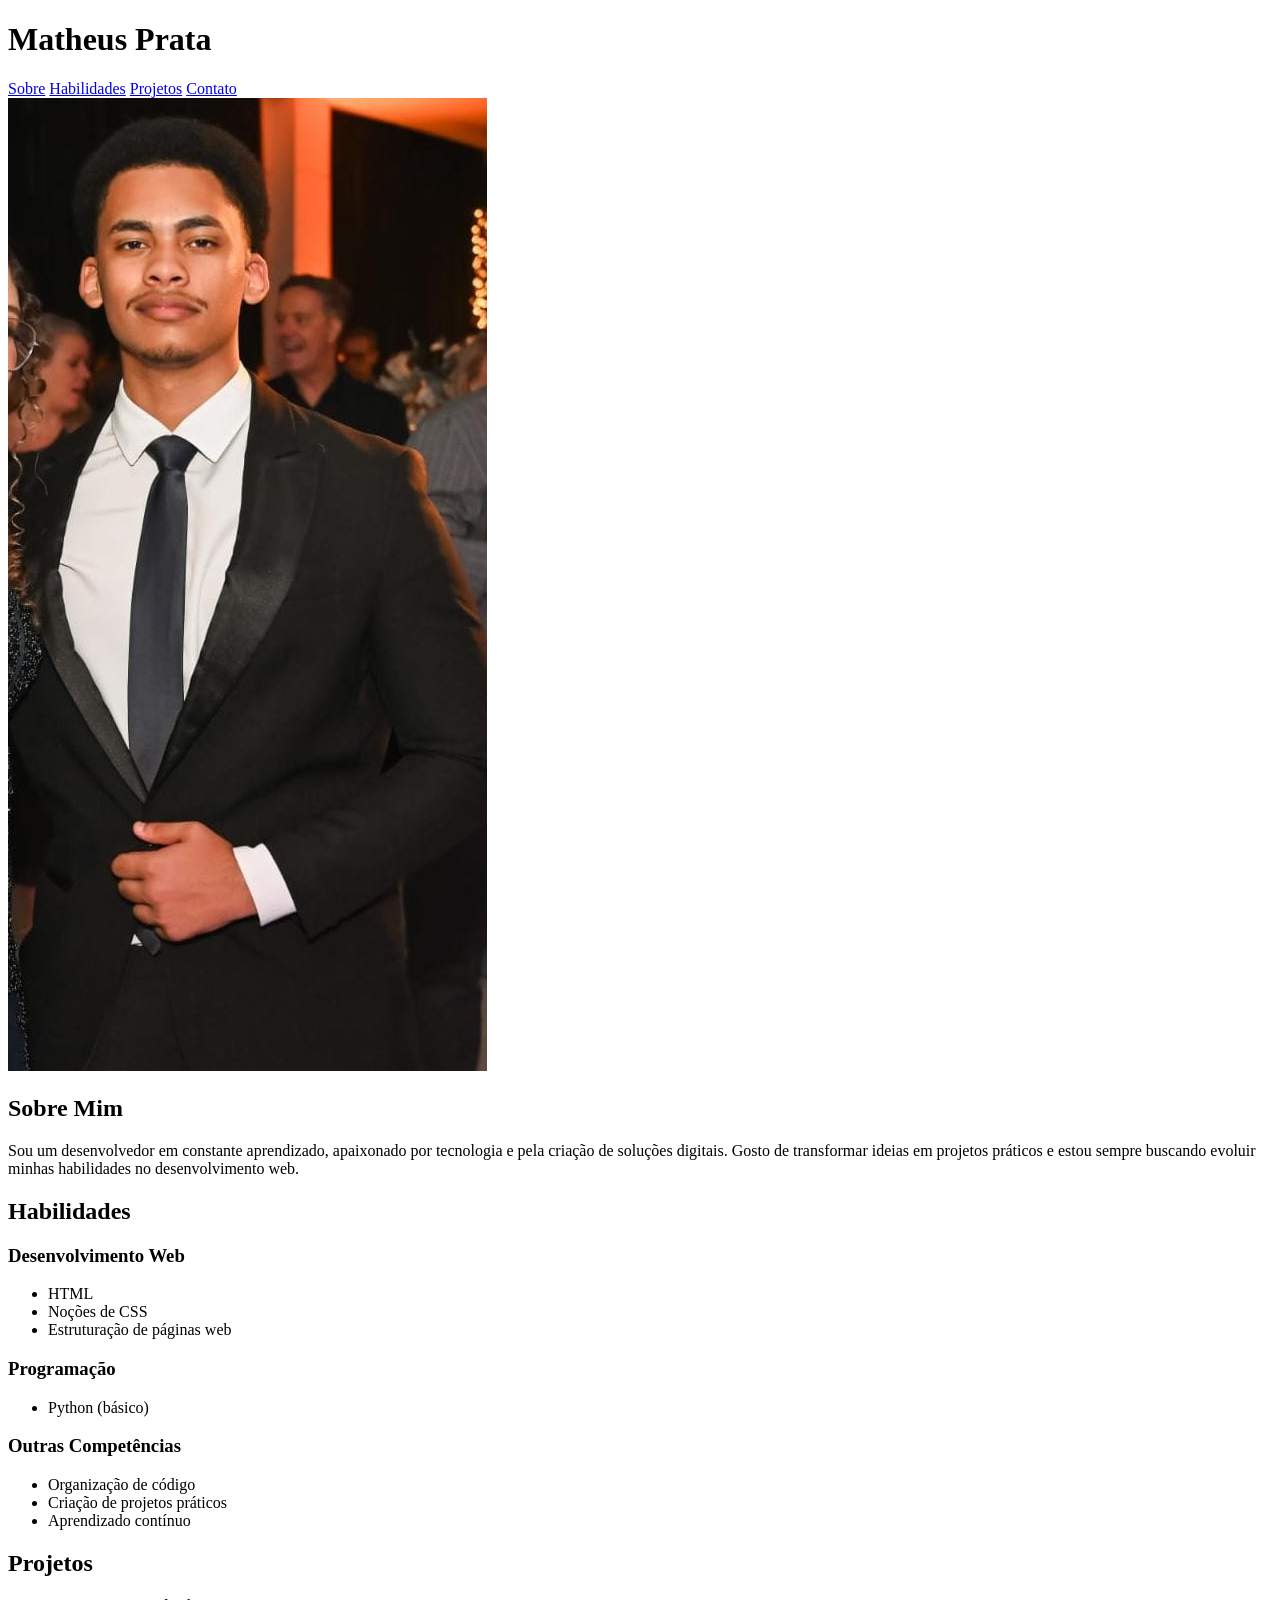
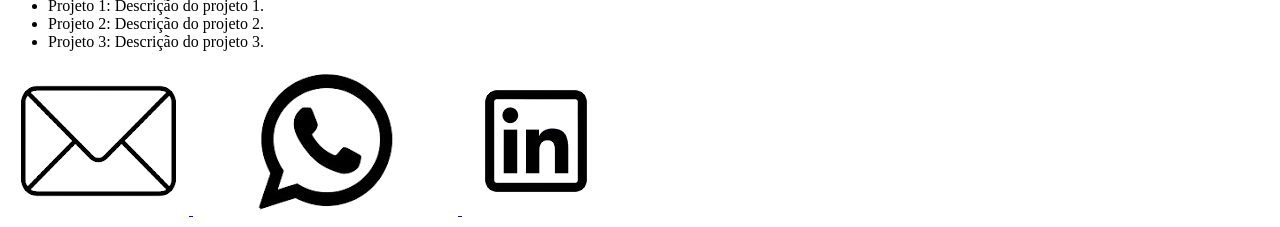
==== index.html @ b9a2dbca "Rename index.html.html to index.html" ====
<!DOCTYPE html>
<html lang="pt-br">
<head>
    <meta charset="UTF-8">
    <meta name="viewport" content="width=device-width, initial-scale=1.0">
    <title>Portfolio Matheus Prata</title>
      <link rel="stylesheet" href="style.css">
</head>
<body>

<header>
    <h1>Matheus Prata</h1>
    <nav>
        <a href="#sobre">Sobre</a>
        <a href="#habilidades">Habilidades</a>
        <a href="#projetos">Projetos</a>
        <a href="#contato">Contato</a>
    </nav>
</header>

<aside> <img src="portfoliofoto.jpeg" alt="Foto de perfil"> </aside>

    <section id="sobre">
        <h2>Sobre Mim</h2>
        <p>Sou um desenvolvedor em constante aprendizado, apaixonado por tecnologia e pela criação de soluções digitais. Gosto de transformar ideias em projetos práticos e estou sempre buscando evoluir minhas habilidades no desenvolvimento web.</p>
    </section>

   <section id="habilidades">
    <h2>Habilidades</h2>

    <h3>Desenvolvimento Web</h3>
    <ul>
        <li>HTML</li>
        <li>Noções de CSS</li>
        <li>Estruturação de páginas web</li>
    </ul>

    <h3>Programação</h3>
    <ul>
        <li>Python (básico)</li>
    </ul>

    <h3>Outras Competências</h3>
    <ul>
        <li>Organização de código</li>
        <li>Criação de projetos práticos</li>
        <li>Aprendizado contínuo</li>
    </ul>

</section>

    <section id="projetos">
        <h2>Projetos</h2>
        <ul>
            <li>Projeto 1: Descrição do projeto 1.</li>
            <li>Projeto 2: Descrição do projeto 2.</li>
            <li>Projeto 3: Descrição do projeto 3.</li>
        </ul>
    </section>

   <footer id="contato">

<a href="mailto:seuemail@gmail.com">
    <img src="download-removebg-preview.png" alt="Email" class="email">
</a>

<a href="https://wa.me/5513991065841" target="_blank">
    <img src="whatsapp-removebg-preview.png" alt="WhatsApp" class="whatsapp">
</a>

<a href="https://www.linkedin.com/in/matheus-prata-b9a4083a4/" target="_blank">
    <img src="download-removebg-preview (1).png" alt="LinkedIn" class="linkedin">
</a>

</footer>



</body>
</html>
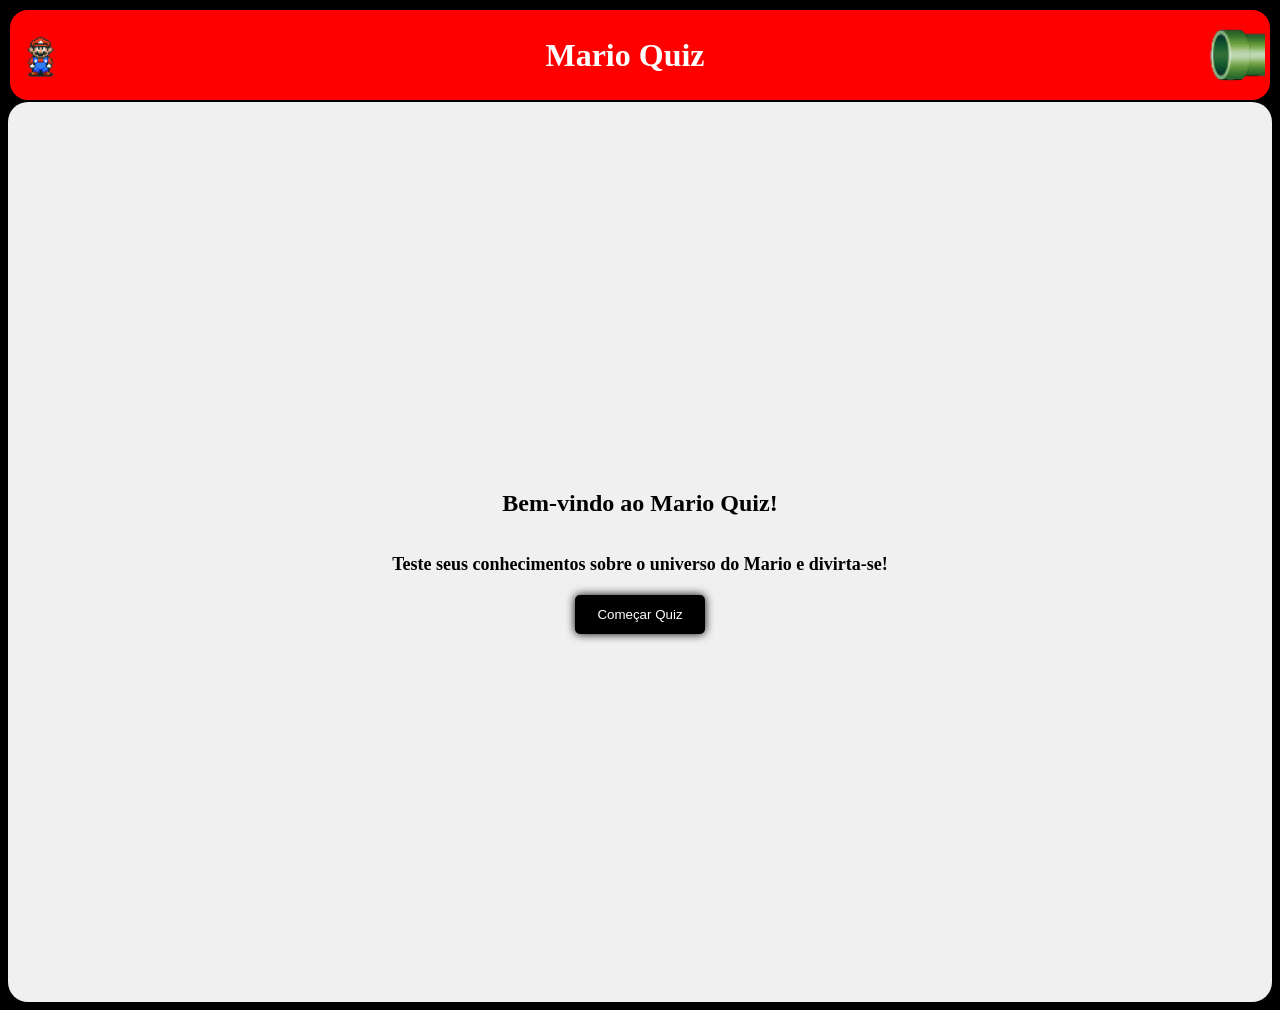
==== commit f6585e8a: "Add files via upload" ====
--- a/index.html
+++ b/index.html
@@ -3,78 +3,24 @@
 <head>
     <meta charset="UTF-8">
     <meta name="viewport" content="width=device-width, initial-scale=1.0">
-    <title>Portfolio Matheus Prata</title>
-      <link rel="stylesheet" href="style.css">
+    <title> Mario Quiz</title>
+    <link rel="stylesheet" href="style.css">
 </head>
 <body>
-
+    
 <header>
-    <h1>Matheus Prata</h1>
-    <nav>
-        <a href="#sobre">Sobre</a>
-        <a href="#habilidades">Habilidades</a>
-        <a href="#projetos">Projetos</a>
-        <a href="#contato">Contato</a>
-    </nav>
+    <img src="mariogif.gif" alt="Mario Gif" class="mario-gif">
+    <h1> Mario Quiz </h1>
+    <img src="canomario.png" alt="Cano Mario" class="cano-mario">
 </header>
 
-<aside> <img src="portfoliofoto.jpeg" alt="Foto de perfil"> </aside>
+<div class="inicio">
+    <h2>Bem-vindo ao Mario Quiz!</h2>
+    <p> <strong> Teste seus conhecimentos sobre o universo do Mario e divirta-se! </strong> </p>
+   <button> <a href="quiz.html" class="start-button" onclick="">Começar Quiz</a> </button>
 
-    <section id="sobre">
-        <h2>Sobre Mim</h2>
-        <p>Sou um desenvolvedor em constante aprendizado, apaixonado por tecnologia e pela criação de soluções digitais. Gosto de transformar ideias em projetos práticos e estou sempre buscando evoluir minhas habilidades no desenvolvimento web.</p>
-    </section>
-
-   <section id="habilidades">
-    <h2>Habilidades</h2>
-
-    <h3>Desenvolvimento Web</h3>
-    <ul>
-        <li>HTML</li>
-        <li>Noções de CSS</li>
-        <li>Estruturação de páginas web</li>
-    </ul>
-
-    <h3>Programação</h3>
-    <ul>
-        <li>Python (básico)</li>
-    </ul>
-
-    <h3>Outras Competências</h3>
-    <ul>
-        <li>Organização de código</li>
-        <li>Criação de projetos práticos</li>
-        <li>Aprendizado contínuo</li>
-    </ul>
-
-</section>
-
-    <section id="projetos">
-        <h2>Projetos</h2>
-        <ul>
-            <li>Projeto 1: Descrição do projeto 1.</li>
-            <li>Projeto 2: Descrição do projeto 2.</li>
-            <li>Projeto 3: Descrição do projeto 3.</li>
-        </ul>
-    </section>
-
-   <footer id="contato">
-
-<a href="mailto:seuemail@gmail.com">
-    <img src="download-removebg-preview.png" alt="Email" class="email">
-</a>
-
-<a href="https://wa.me/5513991065841" target="_blank">
-    <img src="whatsapp-removebg-preview.png" alt="WhatsApp" class="whatsapp">
-</a>
-
-<a href="https://www.linkedin.com/in/matheus-prata-b9a4083a4/" target="_blank">
-    <img src="download-removebg-preview (1).png" alt="LinkedIn" class="linkedin">
-</a>
-
-</footer>
-
+</div>
 
 
 </body>
-</html>
+</html>
--- a/style.css
+++ b/style.css
@@ -0,0 +1,75 @@
+body{
+    background-color: black;
+}
+
+
+header{
+    background-color: red;
+    padding: 5px;
+    border: 2px solid black;
+    display: flex;
+    justify-content: space-between; /* separa esquerda e direita */
+    align-items: center; /* alinha no meio */
+    box-sizing: border-box; /* inclui padding e border no tamanho total */
+    border-radius: 20px;
+}
+
+h1{
+    color: white;
+    text-align: center;
+    justify-content: center;
+}
+
+.mario-gif{
+    width: 50px;
+    height: 50px;
+    object-fit: cover;
+}
+
+.cano-mario{
+    width: 5em;
+    height: 5em;
+}
+
+.inicio{
+    display: flex;
+    flex-direction: column;
+    align-items: center;
+    justify-content: center;
+    height: 100vh; /* altura total da tela */
+    box-sizing: border-box; /* inclui padding e border no tamanho total */
+    background-color: #f0f0f0; /* cor de fundo clara */
+    border-radius: 20px;
+}
+
+p{
+    color: black;
+    font-size: 18px;
+    text-align: center;
+    margin-bottom: 20px;
+}
+
+a{
+    align-items: center;
+    color: white;
+    text-decoration: none;
+}
+
+button{
+    background-color: black;
+    color: white;
+    padding: 10px 20px;
+    border: 2px solid black;
+    border-radius: 5px;
+    cursor: pointer;
+    transition: 0.3s; /* deixa suave */
+    box-shadow: 0 0 10px black;
+    transition: 0.3s;
+
+}
+
+button:hover{
+    transform: scale(1.05);
+    background-color: red;
+    box-shadow: 0 0 10px red;
+}
